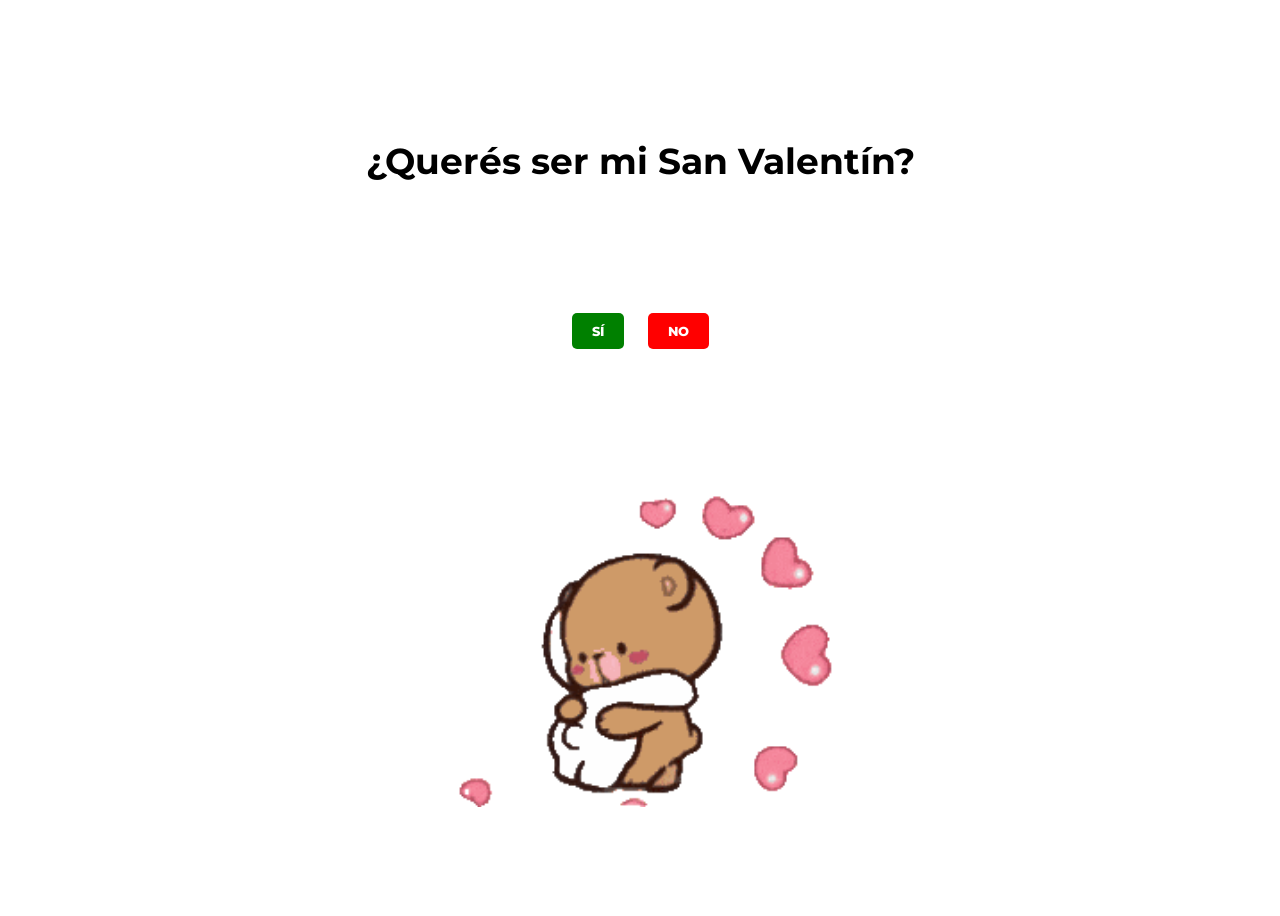
==== index.html @ 5167dafb "Primmer commit - Subida de todos los archivos" ====
<!DOCTYPE html>
<html lang="en">
<head>
<meta charset="UTF-8">
<meta name="viewport" content="width=device-width, initial-scale=1.0">
<title>VALENTINE'S DAY</title>
<link rel="stylesheet" href="styles.css">

</head>
<body>
    <div class="container">
        
        <h2><b>¿Querés ser mi San Valentín?</b></h2>
        <div>
            <button class="button yes-button"><a href="heartFlower.html"  id="yesButton" >SÍ</a></button>
            <button class="button no-button" id="noButton">NO</button>
        </div>
        <img src="video.gif" width="400" />
    </div>
    <script src="script.js"></script>
</body>
</html>
---- styles.css ----
@import url('https://fonts.googleapis.com/css2?family=Fira+Sans:ital,wght@0,100;0,200;0,300;0,400;0,500;0,600;0,700;0,800;0,900;1,100;1,200;1,300;1,400;1,500;1,600;1,700;1,800;1,900&family=Montserrat:ital,wght@0,100..900;1,100..900&display=swap');
.container{
    display: flex;
    flex-direction: column;
    justify-content: space-evenly;
    align-items: center;

    height: 100vh;
}

.container > h2{
    font-size: 36px;
    font-family: Montserrat;
    font-weight: 700;
    text-align: center;
}
    
.button{
    padding: 10px 20px;
    margin: 0 10px;
    border: none;
    border-radius: 5px;
    cursor: pointer;
    transition: transform 0.3s ease;
    font-family: Montserrat;
    font-weight: 800;
}
button a{
    color: white;
    text-decoration: none;
}
    
.yes-button{
    background-color: green;
    color: white;
}
    
.no-button{
    background-color: red;
    color: white;
}
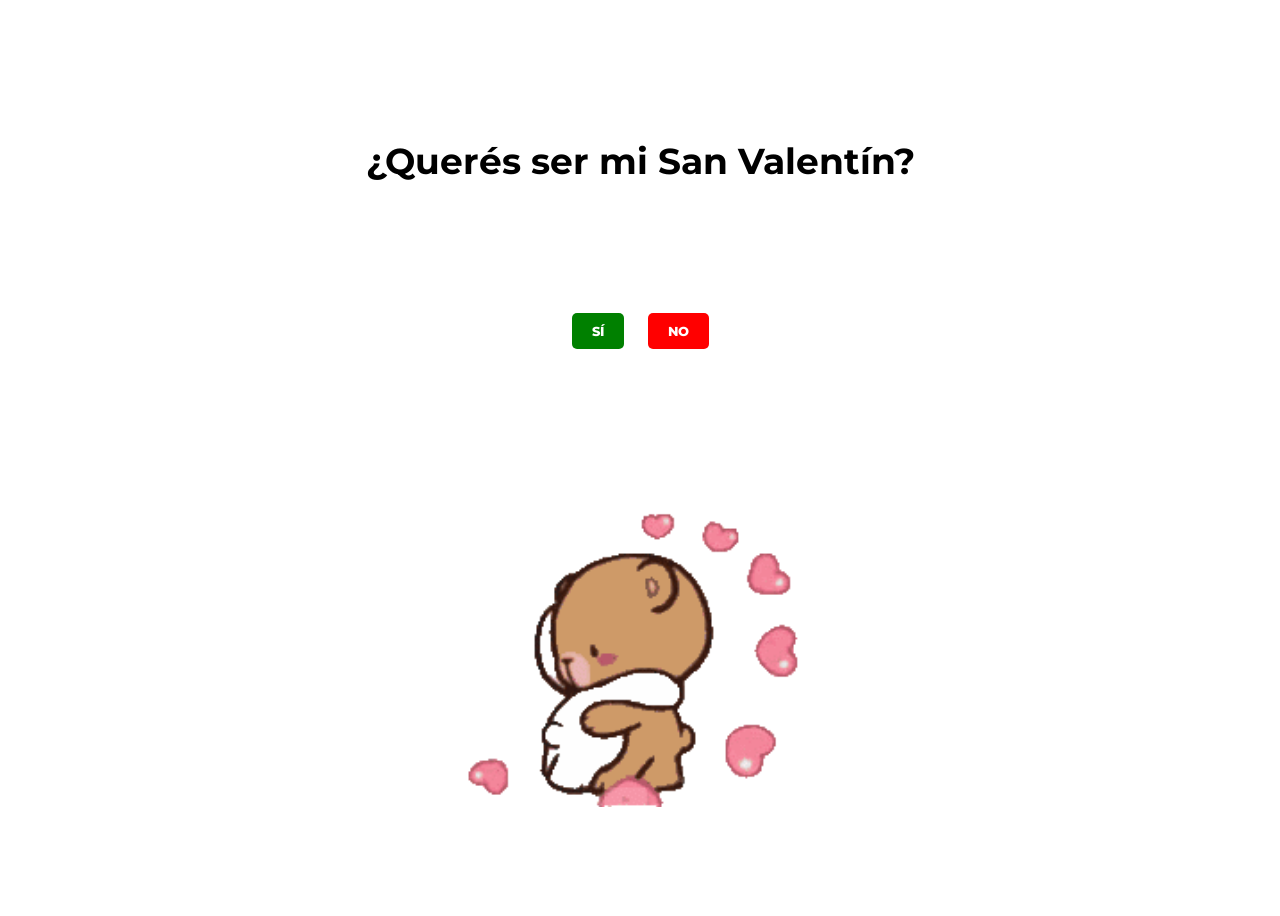
==== commit df38f64a: "Correcciones añadidas" ====
--- a/index.html
+++ b/index.html
@@ -5,7 +5,7 @@
 <meta name="viewport" content="width=device-width, initial-scale=1.0">
 <title>VALENTINE'S DAY</title>
 <link rel="stylesheet" href="styles.css">
-
+<link rel="icon" href="heart.ico">
 </head>
 <body>
     <div class="container">
--- a/styles.css
+++ b/styles.css
@@ -4,7 +4,6 @@
     flex-direction: column;
     justify-content: space-evenly;
     align-items: center;
-
     height: 100vh;
 }
 
